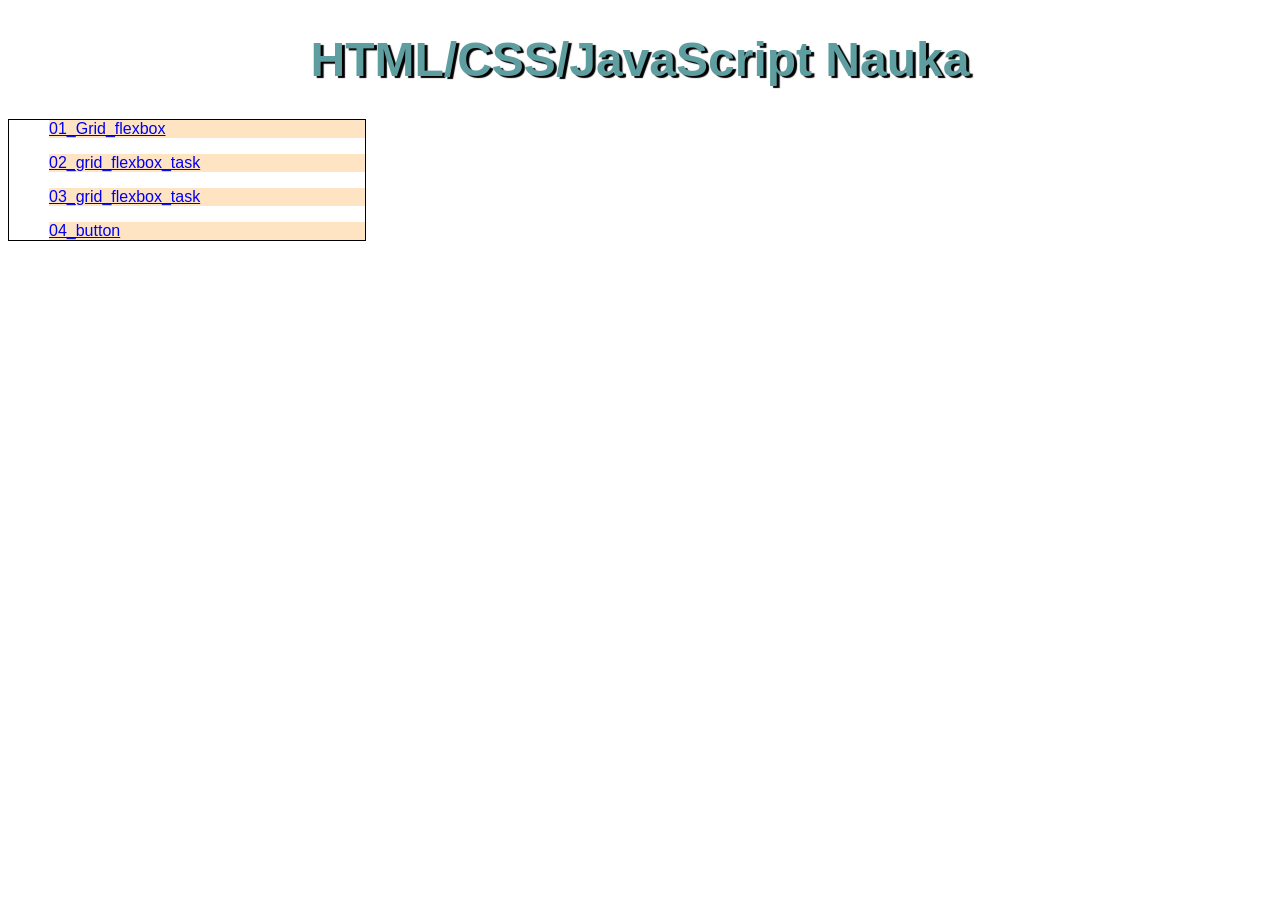
==== index.html @ 39803b6c "update" ====
<!DOCTYPE html>
<html lang="en US">
    <head>
        <link href="style/style.css" rel="stylesheet">
    </head>
    <body>
        <h1>HTML/CSS/JavaScript Nauka</h1>
        <ul class="container">
            <li class="item"><a href="tasks/01_grid_flexbox_task/index.html">01_Grid_flexbox</a></li>
            <li class="item"><a href="tasks/02_grid_flexbox_task/index.html">02_grid_flexbox_task</a></li>
            <li class="item"><a href="tasks/03_grid_flexbox_task/index.html">03_grid_flexbox_task</a></li>
            <li class="item"><a href="tasks/04_button/index.html">04_button</a></li>
        </ul>
    </body>
</html>
---- style/style.css ----
html {
    font-family: Arial, Helvetica, sans-serif;
    font-size: 16px;
}
ul{
    list-style: none;
}
h1{
    font-size: 3rem;
    text-align: center;
    color:cadetblue;
    text-shadow: 3px 2px 1px black;    
}
.container{
    border: 1px solid black;
    display:flex;
    flex-direction: column;
    max-width: 25%;
    flex-basis: 1;
    gap: 1rem;
}
.item {
    background-color: bisque;
    align-items: flex-start;
}
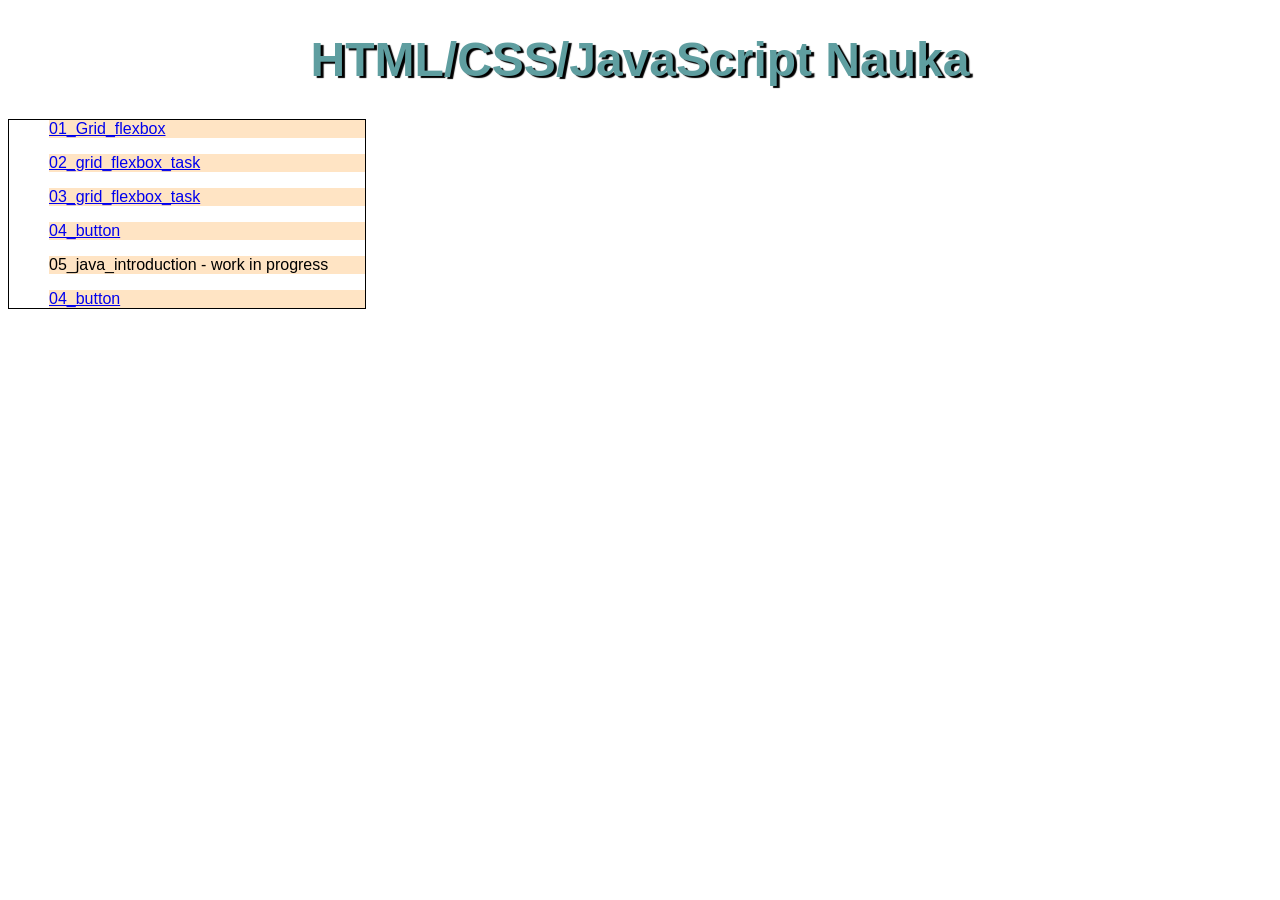
==== commit 007dacde: "update06" ====
--- a/index.html
+++ b/index.html
@@ -10,6 +10,8 @@
             <li class="item"><a href="tasks/02_grid_flexbox_task/index.html">02_grid_flexbox_task</a></li>
             <li class="item"><a href="tasks/03_grid_flexbox_task/index.html">03_grid_flexbox_task</a></li>
             <li class="item"><a href="tasks/04_button/index.html">04_button</a></li>
+            <li class="item">05_java_introduction - work in progress</li>
+            <li class="item"><a href="tasks/06_layout/index.html">04_button</a></li>
         </ul>
     </body>
 </html>
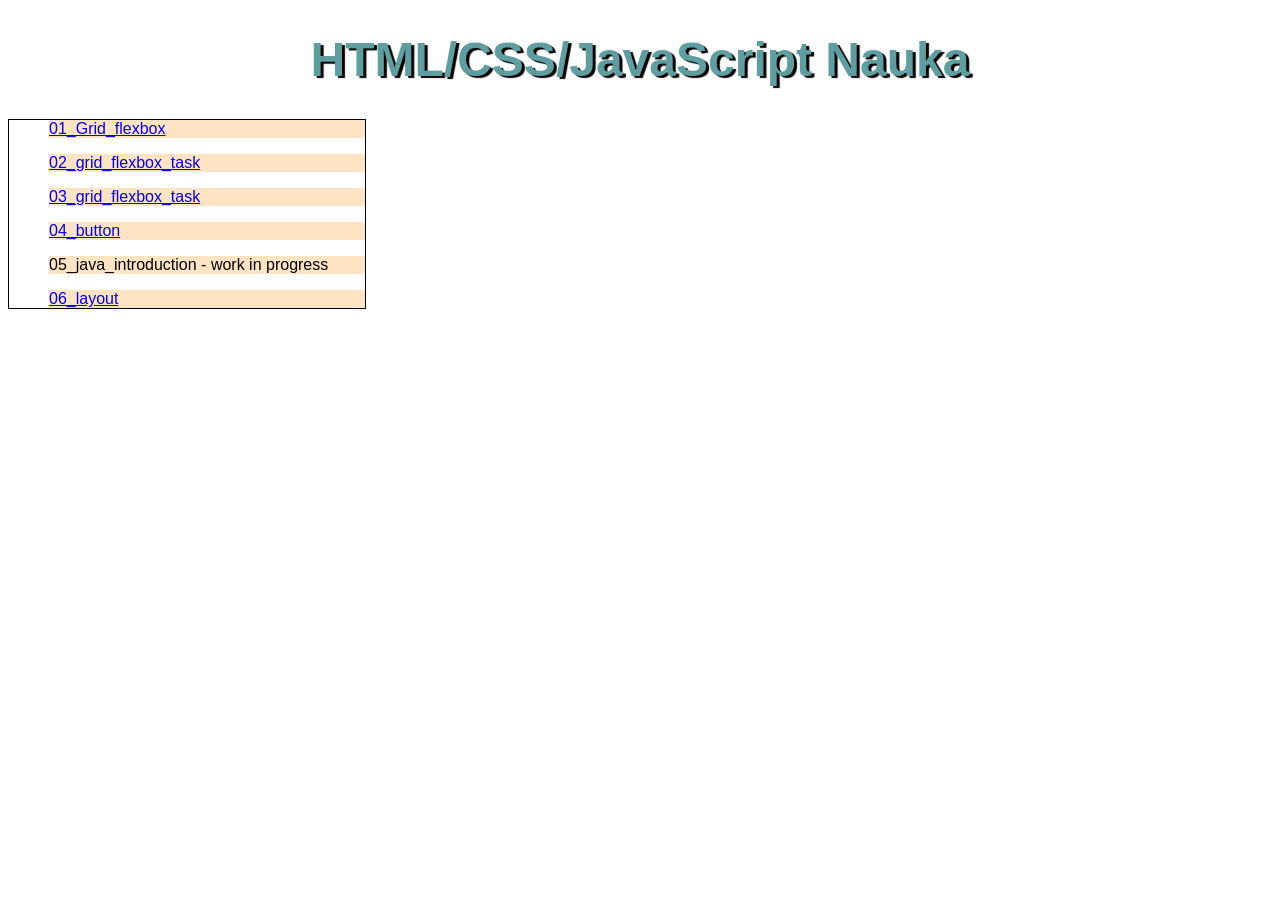
==== commit 2695be42: "update06-nav to do: header: menu hides behind nav bar nav: -cat: dropdown menu -sort: dropdown menu " ====
--- a/index.html
+++ b/index.html
@@ -11,7 +11,7 @@
             <li class="item"><a href="tasks/03_grid_flexbox_task/index.html">03_grid_flexbox_task</a></li>
             <li class="item"><a href="tasks/04_button/index.html">04_button</a></li>
             <li class="item">05_java_introduction - work in progress</li>
-            <li class="item"><a href="tasks/06_layout/index.html">04_button</a></li>
+            <li class="item"><a href="tasks/06_layout/index.html">06_layout</a></li>
         </ul>
     </body>
 </html>
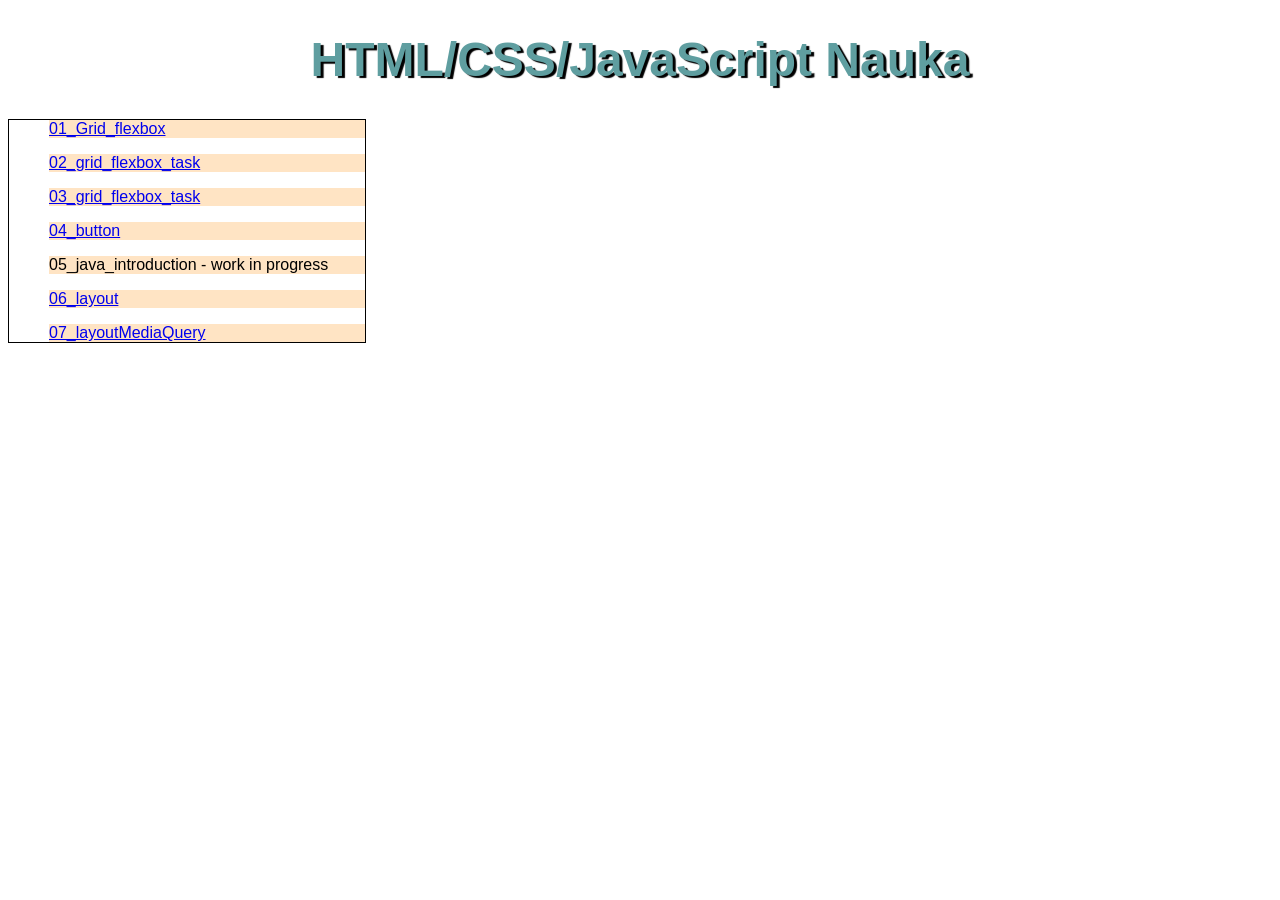
==== commit fe6b2b69: "Update index.html" ====
--- a/index.html
+++ b/index.html
@@ -12,6 +12,7 @@
             <li class="item"><a href="tasks/04_button/index.html">04_button</a></li>
             <li class="item">05_java_introduction - work in progress</li>
             <li class="item"><a href="tasks/06_layout/index.html">06_layout</a></li>
+            <li class="item"><a href="tasks/07_layoutMediaQuery/index.html">07_layoutMediaQuery</a></li>
         </ul>
     </body>
 </html>
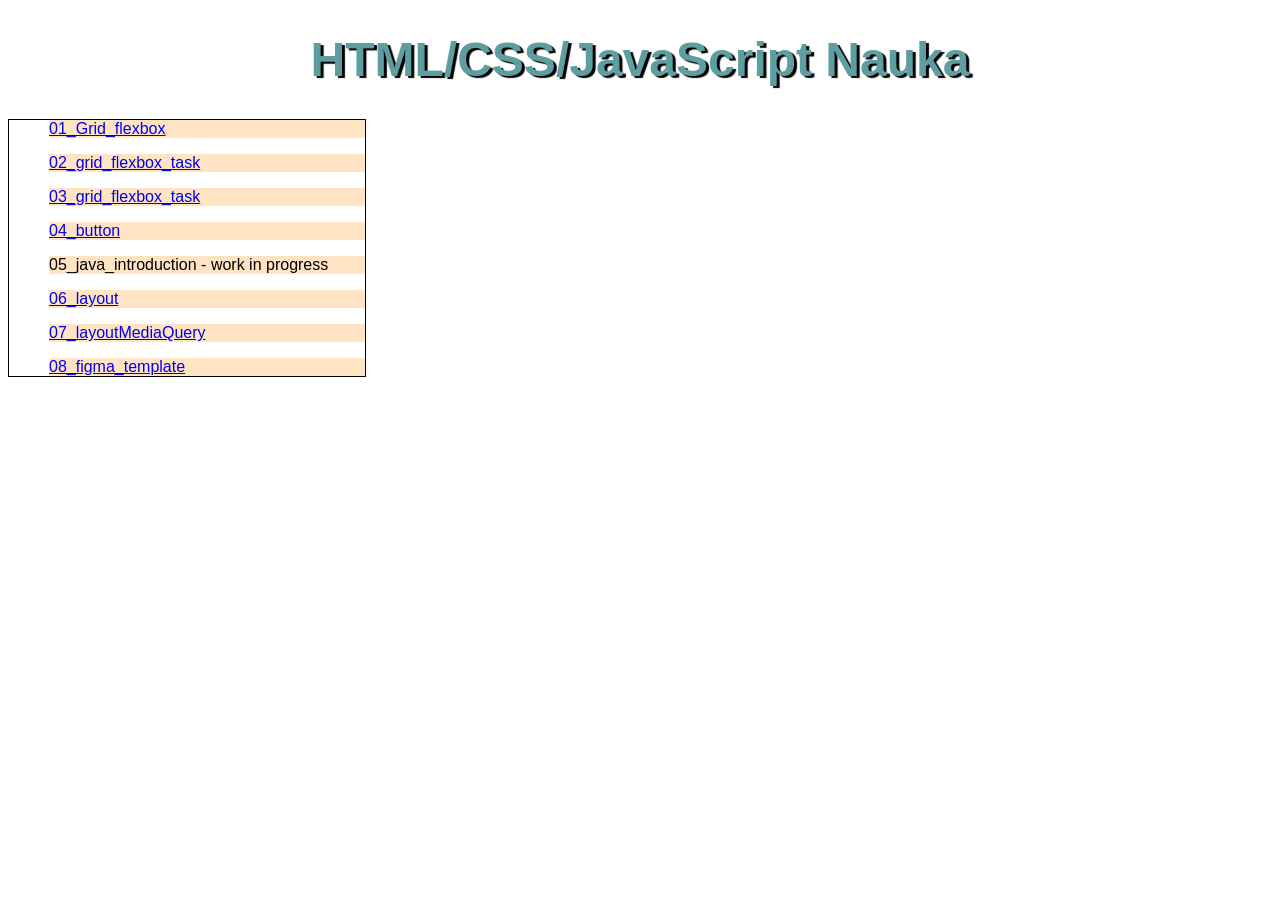
==== commit 6cb6643a: "08-header "header-13" done" ====
--- a/index.html
+++ b/index.html
@@ -13,6 +13,7 @@
             <li class="item">05_java_introduction - work in progress</li>
             <li class="item"><a href="tasks/06_layout/index.html">06_layout</a></li>
             <li class="item"><a href="tasks/07_layoutMediaQuery/index.html">07_layoutMediaQuery</a></li>
+            <li class="item"><a href="tasks/08_figma_template/index.html">08_figma_template</a></li>
         </ul>
     </body>
 </html>
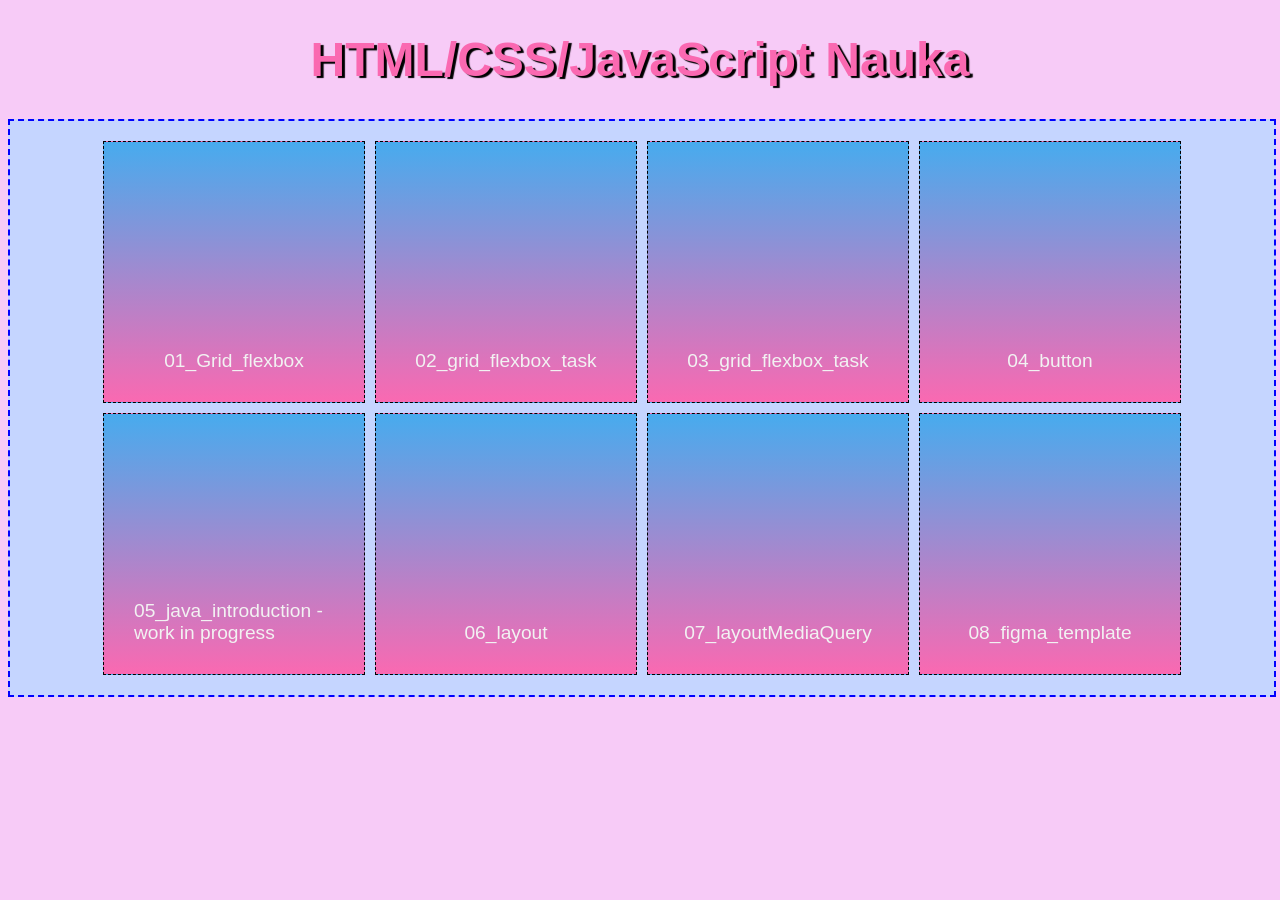
==== commit 1843fa3b: "Website update - miami vice" ====
--- a/index.html
+++ b/index.html
@@ -5,15 +5,16 @@
     </head>
     <body>
         <h1>HTML/CSS/JavaScript Nauka</h1>
-        <ul class="container">
-            <li class="item"><a href="tasks/01_grid_flexbox_task/index.html">01_Grid_flexbox</a></li>
-            <li class="item"><a href="tasks/02_grid_flexbox_task/index.html">02_grid_flexbox_task</a></li>
-            <li class="item"><a href="tasks/03_grid_flexbox_task/index.html">03_grid_flexbox_task</a></li>
-            <li class="item"><a href="tasks/04_button/index.html">04_button</a></li>
-            <li class="item">05_java_introduction - work in progress</li>
-            <li class="item"><a href="tasks/06_layout/index.html">06_layout</a></li>
-            <li class="item"><a href="tasks/07_layoutMediaQuery/index.html">07_layoutMediaQuery</a></li>
-            <li class="item"><a href="tasks/08_figma_template/index.html">08_figma_template</a></li>
-        </ul>
+        <div class="container">
+            <a href="tasks/01_grid_flexbox_task/index.html"><div class="task">01_Grid_flexbox</div></a>
+            <a href="tasks/02_grid_flexbox_task/index.html"><div class="task">02_grid_flexbox_task</div></a>
+            <a href="tasks/03_grid_flexbox_task/index.html"><div class="task">03_grid_flexbox_task</div></a>
+            <a href="tasks/04_button/index.html"><div class="task">04_button</div></a>
+            <a href="#"><div class="task">05_java_introduction - work in progress</div></a>
+            <a href="tasks/06_layout/index.html"><div class="task">06_layout</div></a>
+            <a href="tasks/07_layoutMediaQuery/index.html"><div class="task">07_layoutMediaQuery</div></a>
+            <a href="tasks/08_figma_template/index.html"><div class="task">08_figma_template</div></a> 
+        </div>
+
     </body>
 </html>
--- a/style/style.css
+++ b/style/style.css
@@ -1,6 +1,9 @@
 html {
     font-family: Arial, Helvetica, sans-serif;
     font-size: 16px;
+}
+body{
+    background-color: #f7cbf7;
 }
 ul{
     list-style: none;
@@ -8,18 +11,43 @@
 h1{
     font-size: 3rem;
     text-align: center;
-    color:cadetblue;
+    color:#fa69b1;
     text-shadow: 3px 2px 1px black;    
 }
+a{
+    color: #f2f2f2;
+    font-size: 1.2rem;
+    text-decoration: none;
+
+}
 .container{
-    border: 1px solid black;
+    width: 100%;
+    padding: 20px 0px;
+    background: #c5d5ff;
+    border: 2px dashed blue;
+      
     display:flex;
-    flex-direction: column;
-    max-width: 25%;
-    flex-basis: 1;
-    gap: 1rem;
-}
-.item {
-    background-color: bisque;
-    align-items: flex-start;
-}+    flex-flow: row wrap;
+    align-items: center;
+    justify-content: center;
+    
+    gap: 10px 
+  }
+  .task{    
+    width: 200px;
+    height: 200px;
+    border: 1px dashed black;
+    background: linear-gradient(#47abee, #fa69b1);
+    
+    display:flex;
+    flex-flow: column wrap;
+    align-items: center;
+    justify-content: flex-end;  
+    transition: transform 1s;
+    padding: 30px;
+    
+  }
+  .task:hover{
+    transform: scale(80%);
+  }
+  
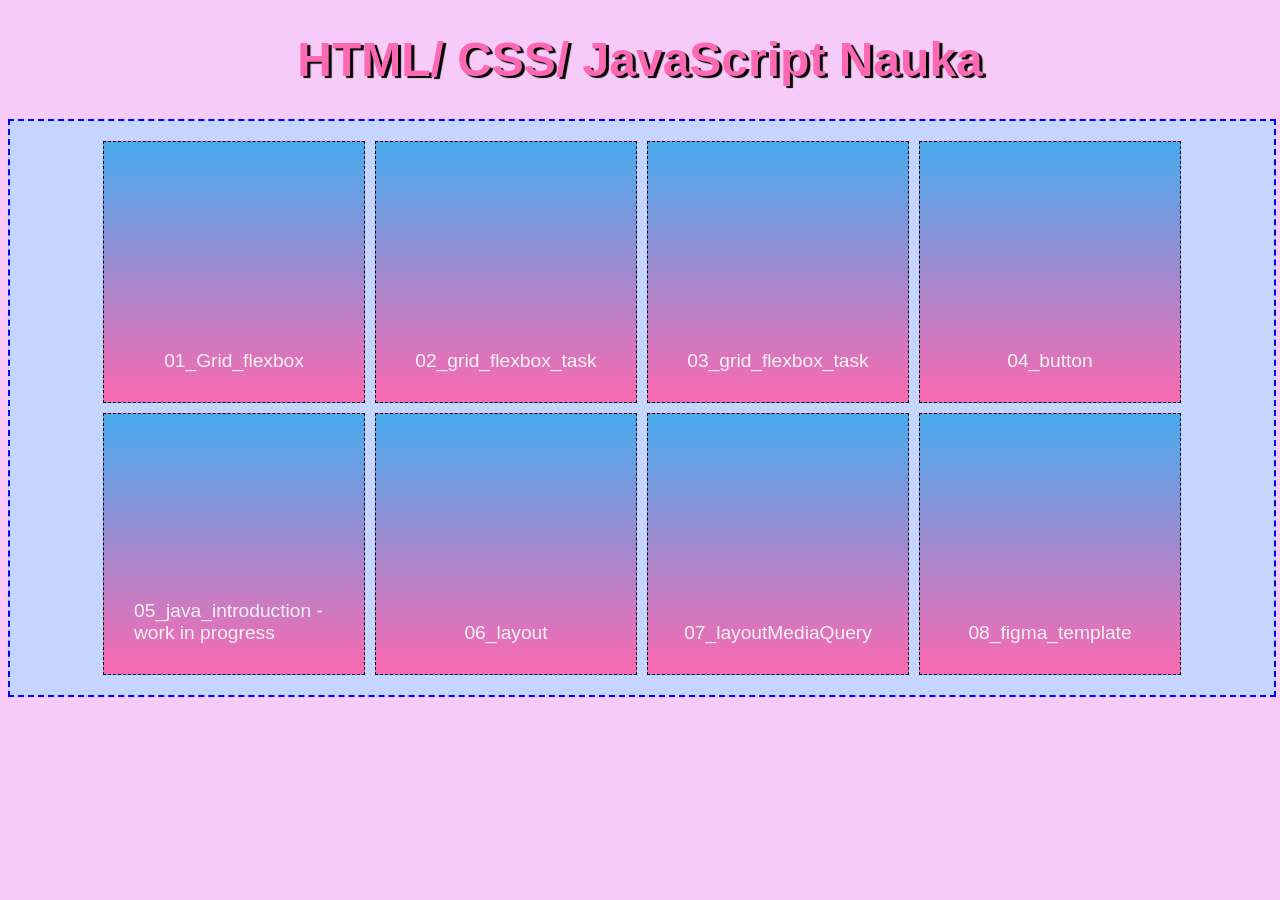
==== commit 9e9f320d: "Update index.html" ====
--- a/index.html
+++ b/index.html
@@ -4,7 +4,7 @@
         <link href="style/style.css" rel="stylesheet">
     </head>
     <body>
-        <h1>HTML/CSS/JavaScript Nauka</h1>
+        <h1>HTML/ CSS/ JavaScript Nauka</h1>
         <div class="container">
             <a href="tasks/01_grid_flexbox_task/index.html"><div class="task">01_Grid_flexbox</div></a>
             <a href="tasks/02_grid_flexbox_task/index.html"><div class="task">02_grid_flexbox_task</div></a>
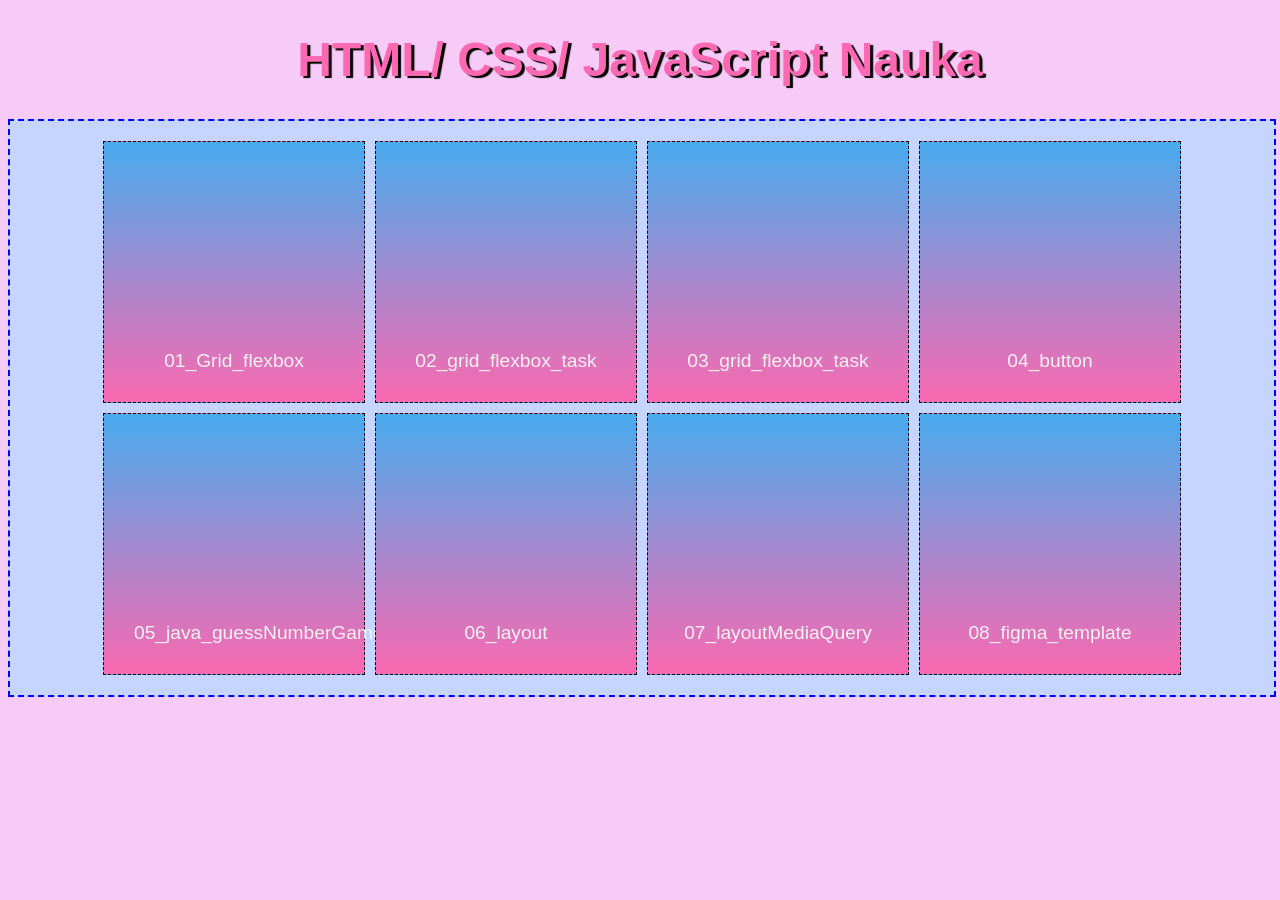
==== commit e69699a6: "js_game update" ====
--- a/index.html
+++ b/index.html
@@ -10,7 +10,7 @@
             <a href="tasks/02_grid_flexbox_task/index.html"><div class="task">02_grid_flexbox_task</div></a>
             <a href="tasks/03_grid_flexbox_task/index.html"><div class="task">03_grid_flexbox_task</div></a>
             <a href="tasks/04_button/index.html"><div class="task">04_button</div></a>
-            <a href="#"><div class="task">05_java_introduction - work in progress</div></a>
+            <a href="tasks/05_java_introduction/index.html"><div class="task">05_java_guessNumberGame</div></a>
             <a href="tasks/06_layout/index.html"><div class="task">06_layout</div></a>
             <a href="tasks/07_layoutMediaQuery/index.html"><div class="task">07_layoutMediaQuery</div></a>
             <a href="tasks/08_figma_template/index.html"><div class="task">08_figma_template</div></a> 
